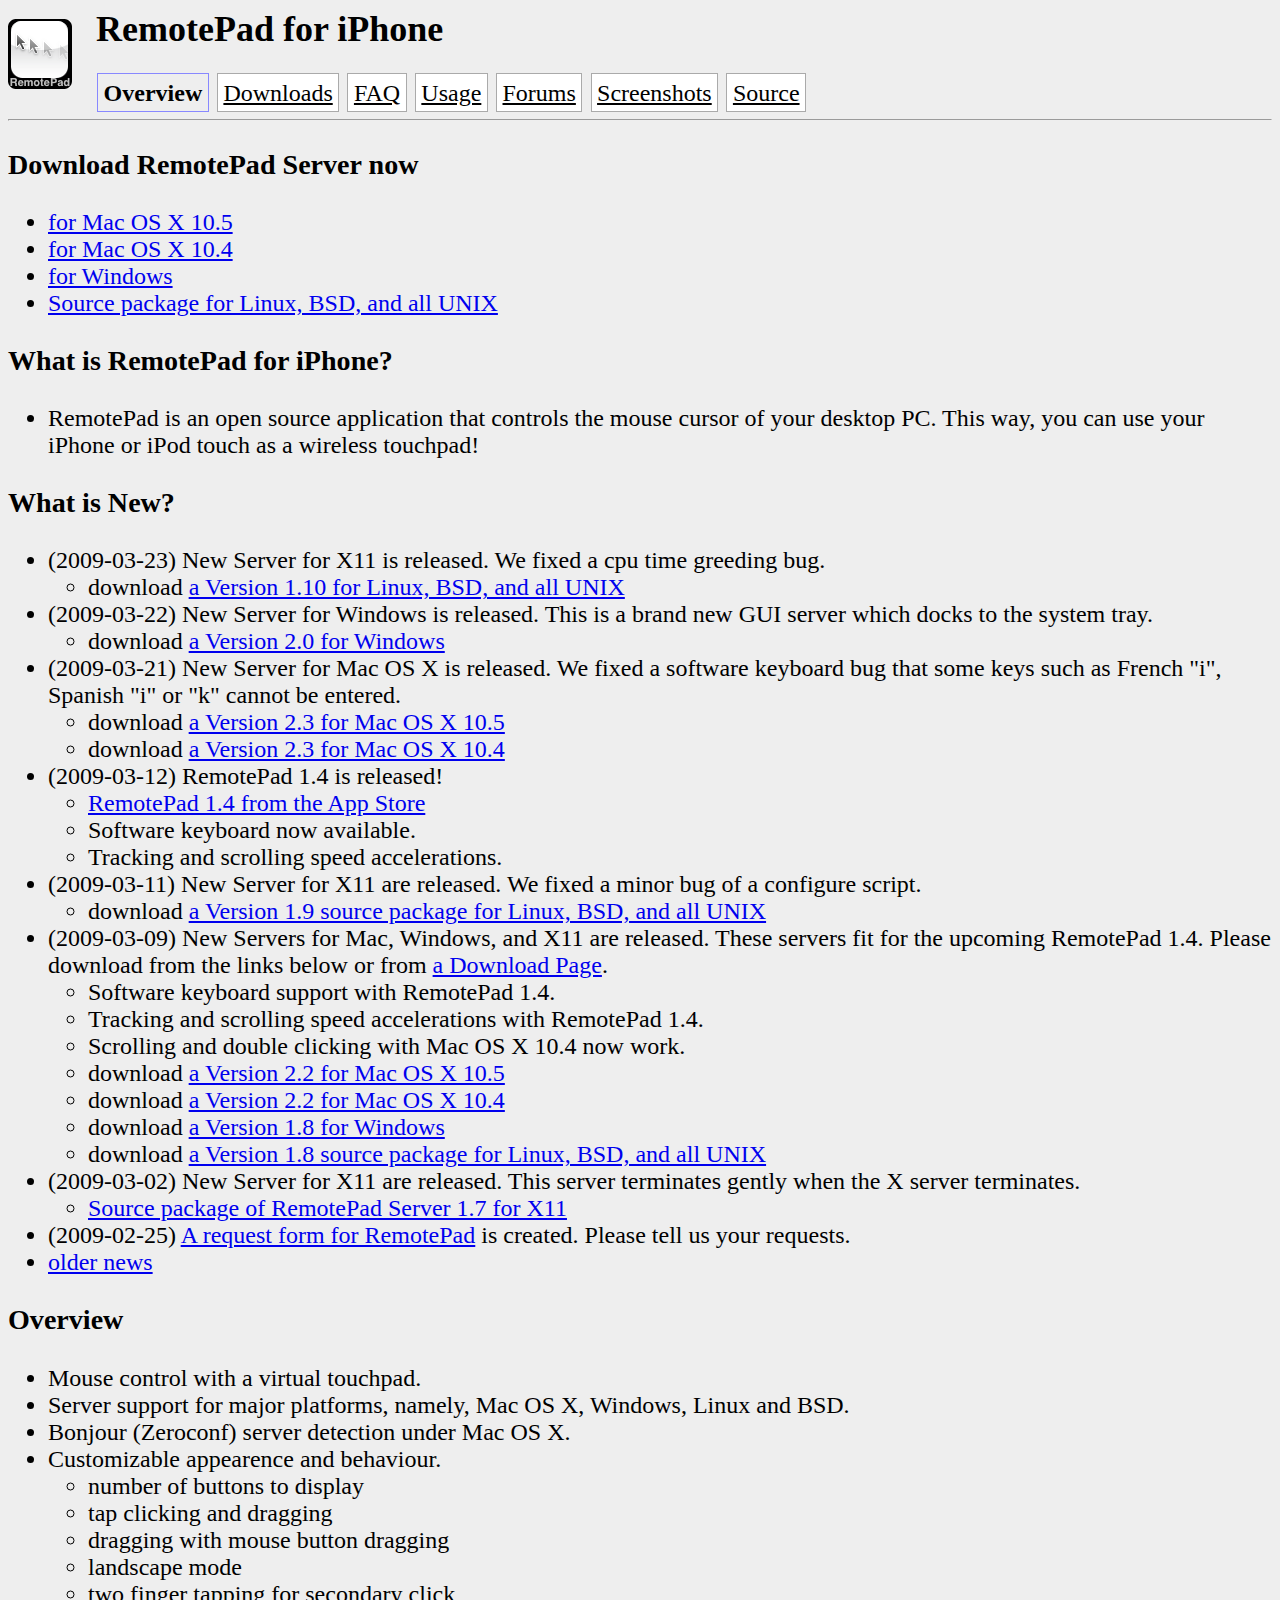
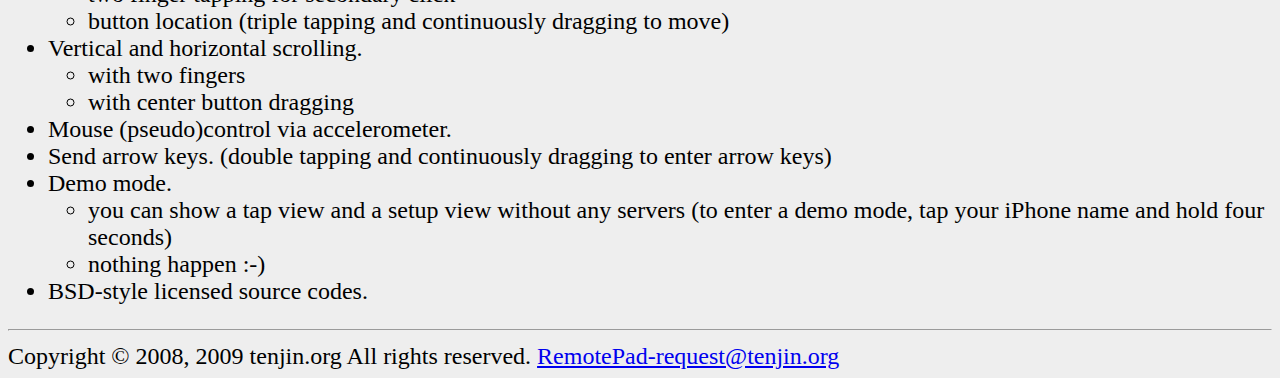
==== www/index.html @ d8da1c41 "add links for a server 1.10 for X11 on the top page" ====
<!DOCTYPE HTML PUBLIC "-//W3C//DTD HTML 4.0 Transitional//EN">
<html>
  <head>
    <title>RemotePad for iPhone</title>
    <link rel="stylesheet" href="default.css" type="text/css">
<!-- $Id: index.html,v 1.26 2009/02/25 02:45:42 kawamoto Exp $ -->
  </head>

  <body>

    <img align="left" src="RemotePad.png" id="topimage">
    <h2>RemotePad for iPhone</h2>

    <div id="headerbar">
      <span>Overview</span>
      <a href="downloads.html">Downloads</a>
      <a href="faq.html">FAQ</a>
      <a href="usage.html">Usage</a>
      <a href="http://groups.google.com/group/remotepad/topics">Forums</a>
      <a href="screenshots.html">Screenshots</a>
      <a href="source.html">Source</a>
    </div>

    <hr>

    <h3>Download RemotePad Server now</h3>

    <ul>
      <li><a href="http://iphone-remotepad.googlecode.com/files/RemotePadServer-2.3-MacOSX10.5.dmg">for Mac OS X 10.5</a>
      <li><a href="http://iphone-remotepad.googlecode.com/files/RemotePadServer-2.3-MacOSX10.4.dmg">for Mac OS X 10.4</a>
      <li><a href="http://iphone-remotepad.googlecode.com/files/RemotePadServer-2.0-Windows.zip">for Windows</a>
      <li><a href="http://iphone-remotepad.googlecode.com/files/RemotePadServer-1.10-X11-Source.tgz">Source package for Linux, BSD, and all UNIX</a>
    </ul>

    <h3>What is RemotePad for iPhone?</h3>

    <ul>
      <li>RemotePad is an open source application that controls the mouse cursor of your desktop PC. This way, you can use your iPhone or iPod touch as a wireless touchpad!
    </ul>

    <h3>What is New?</h3>

    <ul>
      <li>(2009-03-23) New Server for X11 is released.  We fixed a cpu time greeding bug.
	<ul>
	  <li>download <a href="http://iphone-remotepad.googlecode.com/files/RemotePadServer-1.10-X11-Source.tgz">a Version 1.10 for Linux, BSD, and all UNIX</a>
	</ul>
      <li>(2009-03-22) New Server for Windows is released.  This is a brand new GUI server which docks to the system tray.
	<ul>
	  <li>download <a href="http://iphone-remotepad.googlecode.com/files/RemotePadServer-2.0-Windows.zip">a Version 2.0 for Windows</a>
	</ul>
      <li>(2009-03-21) New Server for Mac OS X is released.  We fixed a software keyboard bug that some keys such as French "i", Spanish "i" or "k" cannot be entered.
	<ul>
	  <li>download <a href="http://iphone-remotepad.googlecode.com/files/RemotePadServer-2.3-MacOSX10.5.dmg">a Version 2.3 for Mac OS X 10.5</a>
	  <li>download <a href="http://iphone-remotepad.googlecode.com/files/RemotePadServer-2.3-MacOSX10.4.dmg">a Version 2.3 for Mac OS X 10.4</a>
	</ul>
      <li>(2009-03-12) RemotePad 1.4 is released!
	<ul>
	  <li><a href="http://itunes.apple.com/WebObjects/MZStore.woa/wa/viewSoftware?id=291741057&mt=8">RemotePad 1.4 from the App Store</a>
	  <li>Software keyboard now available.
	  <li>Tracking and scrolling speed accelerations.
	</ul>
      <li>(2009-03-11) New Server for X11 are released.  We fixed a minor bug of a configure script.
	<ul>
	  <li>download <a href="http://iphone-remotepad.googlecode.com/files/RemotePadServer-1.9-X11-Source.tgz">a Version 1.9 source package for Linux, BSD, and all UNIX</a>
	</ul>
      <li>(2009-03-09) New Servers for Mac, Windows, and X11 are released.  These servers fit for the upcoming RemotePad 1.4.  Please download from the links below or from <a href="downloads.html">a Download Page</a>.
	<ul>
	  <li>Software keyboard support with RemotePad 1.4.
	  <li>Tracking and scrolling speed accelerations with RemotePad 1.4.
	  <li>Scrolling and double clicking with Mac OS X 10.4 now work.
	  <li>download <a href="http://iphone-remotepad.googlecode.com/files/RemotePadServer-2.2-MacOSX10.5.dmg">a Version 2.2 for Mac OS X 10.5</a>
	  <li>download <a href="http://iphone-remotepad.googlecode.com/files/RemotePadServer-2.2-MacOSX10.4.dmg">a Version 2.2 for Mac OS X 10.4</a>
	  <li>download <a href="http://iphone-remotepad.googlecode.com/files/RemotePadServer-1.8-Windows.zip">a Version 1.8 for Windows</a>
	  <li>download <a href="http://iphone-remotepad.googlecode.com/files/RemotePadServer-1.8-X11-Source.tgz">a Version 1.8 source package for Linux, BSD, and all UNIX</a>
	</ul>
      <li>(2009-03-02) New Server for X11 are released.  This server terminates gently when the X server terminates.
	<ul>
	  <li><a href="http://iphone-remotepad.googlecode.com/files/RemotePadServer-1.7-X11-Source.tgz">Source package of RemotePad Server 1.7 for X11</a>
	</ul>
      <li>(2009-02-25) <a href="http://spreadsheets.google.com/viewform?hl=en&formkey=cHI5ZS1vRWVjaWF0Tjg4LTRhOXFkVnc6MA..">A request form for RemotePad</a> is created.  Please tell us your requests.
      <li><a href="oldnews.html">older news</a>
    </ul>

    <h3>Overview</h3>

    <ul>
      <li>Mouse control with a virtual touchpad.
      <li>Server support for major platforms, namely, Mac OS X, Windows, Linux and BSD.
      <li>Bonjour (Zeroconf) server detection under Mac OS X.
      <li>Customizable appearence and behaviour.
	<ul>
	  <li>number of buttons to display
	  <li>tap clicking and dragging
	  <li>dragging with mouse button dragging
	  <li>landscape mode
	  <li>two finger tapping for secondary click
	  <li>button location (triple tapping and continuously dragging to move)
	</ul>
      <li>Vertical and horizontal scrolling.
	<ul>
	  <li>with two fingers
	  <li>with center button dragging
	</ul>
      <li>Mouse (pseudo)control via accelerometer.
      <li>Send arrow keys. (double tapping and continuously dragging to enter arrow keys)
      <li>Demo mode.
	<ul>
	  <li>you can show a tap view and a setup view without any servers (to enter a demo mode, tap your iPhone name and hold four seconds)
	  <li>nothing happen :-)
	</ul>
      <li>BSD-style licensed source codes.
    </ul>

    <hr>

    Copyright &copy; 2008, 2009 tenjin.org All rights reserved.  <a href="mailto:RemotePad-request@tenjin.org">RemotePad-request@tenjin.org</a>

  </body>

</html>
---- www/default.css ----
body {
    font-size: 150%;
    background-color: #eee;
}
#topimage {
    margin: 1ex 1em 1ex 0em;
}
hr {
    clear: both;
}
#headerbar {
}
#headerbar span {
    margin: 0.1ex;
    padding: 0.5ex;
    border: 1px solid #88f;
    font-weight: bold;
}
#headerbar a {
    margin: 0.1ex;
    padding: 0.5ex;
    color: #000;
    background-color: #fff;
    border: 1px solid #aaa;
}
#headerbar a:hover {
    color: #00f;
}
#quote {
    margin: 2ex;
}
a.question {
    font-weight: bold;
}
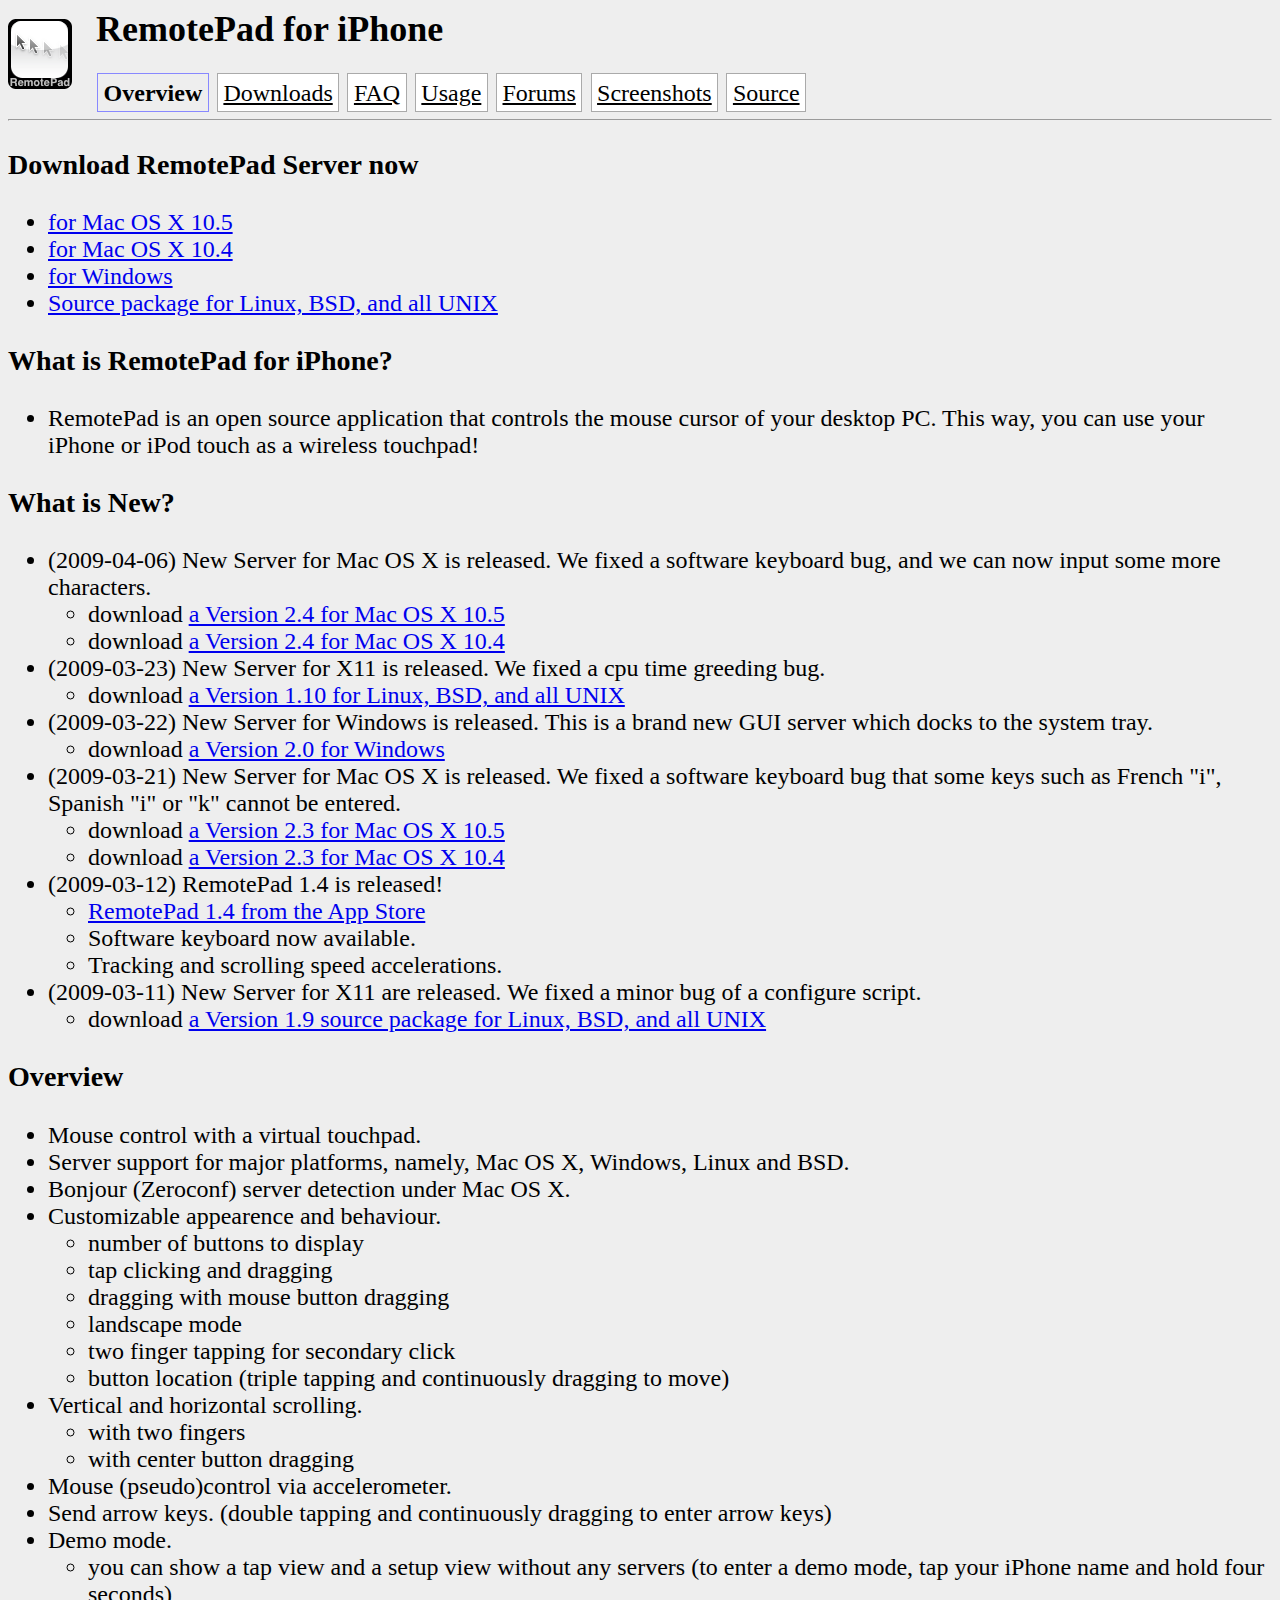
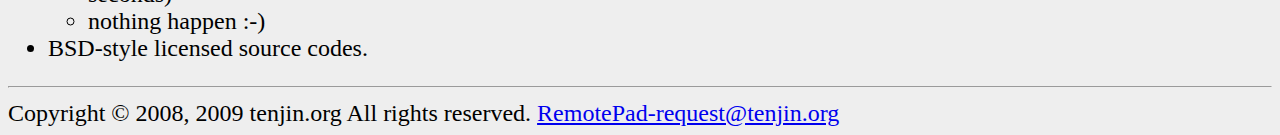
==== commit ffb1e610: "add news and links for RemotePad Server 2.4 for Mac to top page" ====
--- a/www/index.html
+++ b/www/index.html
@@ -26,8 +26,8 @@
     <h3>Download RemotePad Server now</h3>
 
     <ul>
-      <li><a href="http://iphone-remotepad.googlecode.com/files/RemotePadServer-2.3-MacOSX10.5.dmg">for Mac OS X 10.5</a>
-      <li><a href="http://iphone-remotepad.googlecode.com/files/RemotePadServer-2.3-MacOSX10.4.dmg">for Mac OS X 10.4</a>
+      <li><a href="http://iphone-remotepad.googlecode.com/files/RemotePadServer-2.4-MacOSX10.5.dmg">for Mac OS X 10.5</a>
+      <li><a href="http://iphone-remotepad.googlecode.com/files/RemotePadServer-2.4-MacOSX10.4.dmg">for Mac OS X 10.4</a>
       <li><a href="http://iphone-remotepad.googlecode.com/files/RemotePadServer-2.0-Windows.zip">for Windows</a>
       <li><a href="http://iphone-remotepad.googlecode.com/files/RemotePadServer-1.10-X11-Source.tgz">Source package for Linux, BSD, and all UNIX</a>
     </ul>
@@ -41,6 +41,11 @@
     <h3>What is New?</h3>
 
     <ul>
+      <li>(2009-04-06) New Server for Mac OS X is released.  We fixed a software keyboard bug, and we can now input some more characters.
+	<ul>
+	  <li>download <a href="http://iphone-remotepad.googlecode.com/files/RemotePadServer-2.4-MacOSX10.5.dmg">a Version 2.4 for Mac OS X 10.5</a>
+	  <li>download <a href="http://iphone-remotepad.googlecode.com/files/RemotePadServer-2.4-MacOSX10.4.dmg">a Version 2.4 for Mac OS X 10.4</a>
+	</ul>
       <li>(2009-03-23) New Server for X11 is released.  We fixed a cpu time greeding bug.
 	<ul>
 	  <li>download <a href="http://iphone-remotepad.googlecode.com/files/RemotePadServer-1.10-X11-Source.tgz">a Version 1.10 for Linux, BSD, and all UNIX</a>
@@ -64,22 +69,6 @@
 	<ul>
 	  <li>download <a href="http://iphone-remotepad.googlecode.com/files/RemotePadServer-1.9-X11-Source.tgz">a Version 1.9 source package for Linux, BSD, and all UNIX</a>
 	</ul>
-      <li>(2009-03-09) New Servers for Mac, Windows, and X11 are released.  These servers fit for the upcoming RemotePad 1.4.  Please download from the links below or from <a href="downloads.html">a Download Page</a>.
-	<ul>
-	  <li>Software keyboard support with RemotePad 1.4.
-	  <li>Tracking and scrolling speed accelerations with RemotePad 1.4.
-	  <li>Scrolling and double clicking with Mac OS X 10.4 now work.
-	  <li>download <a href="http://iphone-remotepad.googlecode.com/files/RemotePadServer-2.2-MacOSX10.5.dmg">a Version 2.2 for Mac OS X 10.5</a>
-	  <li>download <a href="http://iphone-remotepad.googlecode.com/files/RemotePadServer-2.2-MacOSX10.4.dmg">a Version 2.2 for Mac OS X 10.4</a>
-	  <li>download <a href="http://iphone-remotepad.googlecode.com/files/RemotePadServer-1.8-Windows.zip">a Version 1.8 for Windows</a>
-	  <li>download <a href="http://iphone-remotepad.googlecode.com/files/RemotePadServer-1.8-X11-Source.tgz">a Version 1.8 source package for Linux, BSD, and all UNIX</a>
-	</ul>
-      <li>(2009-03-02) New Server for X11 are released.  This server terminates gently when the X server terminates.
-	<ul>
-	  <li><a href="http://iphone-remotepad.googlecode.com/files/RemotePadServer-1.7-X11-Source.tgz">Source package of RemotePad Server 1.7 for X11</a>
-	</ul>
-      <li>(2009-02-25) <a href="http://spreadsheets.google.com/viewform?hl=en&formkey=cHI5ZS1vRWVjaWF0Tjg4LTRhOXFkVnc6MA..">A request form for RemotePad</a> is created.  Please tell us your requests.
-      <li><a href="oldnews.html">older news</a>
     </ul>
 
     <h3>Overview</h3>
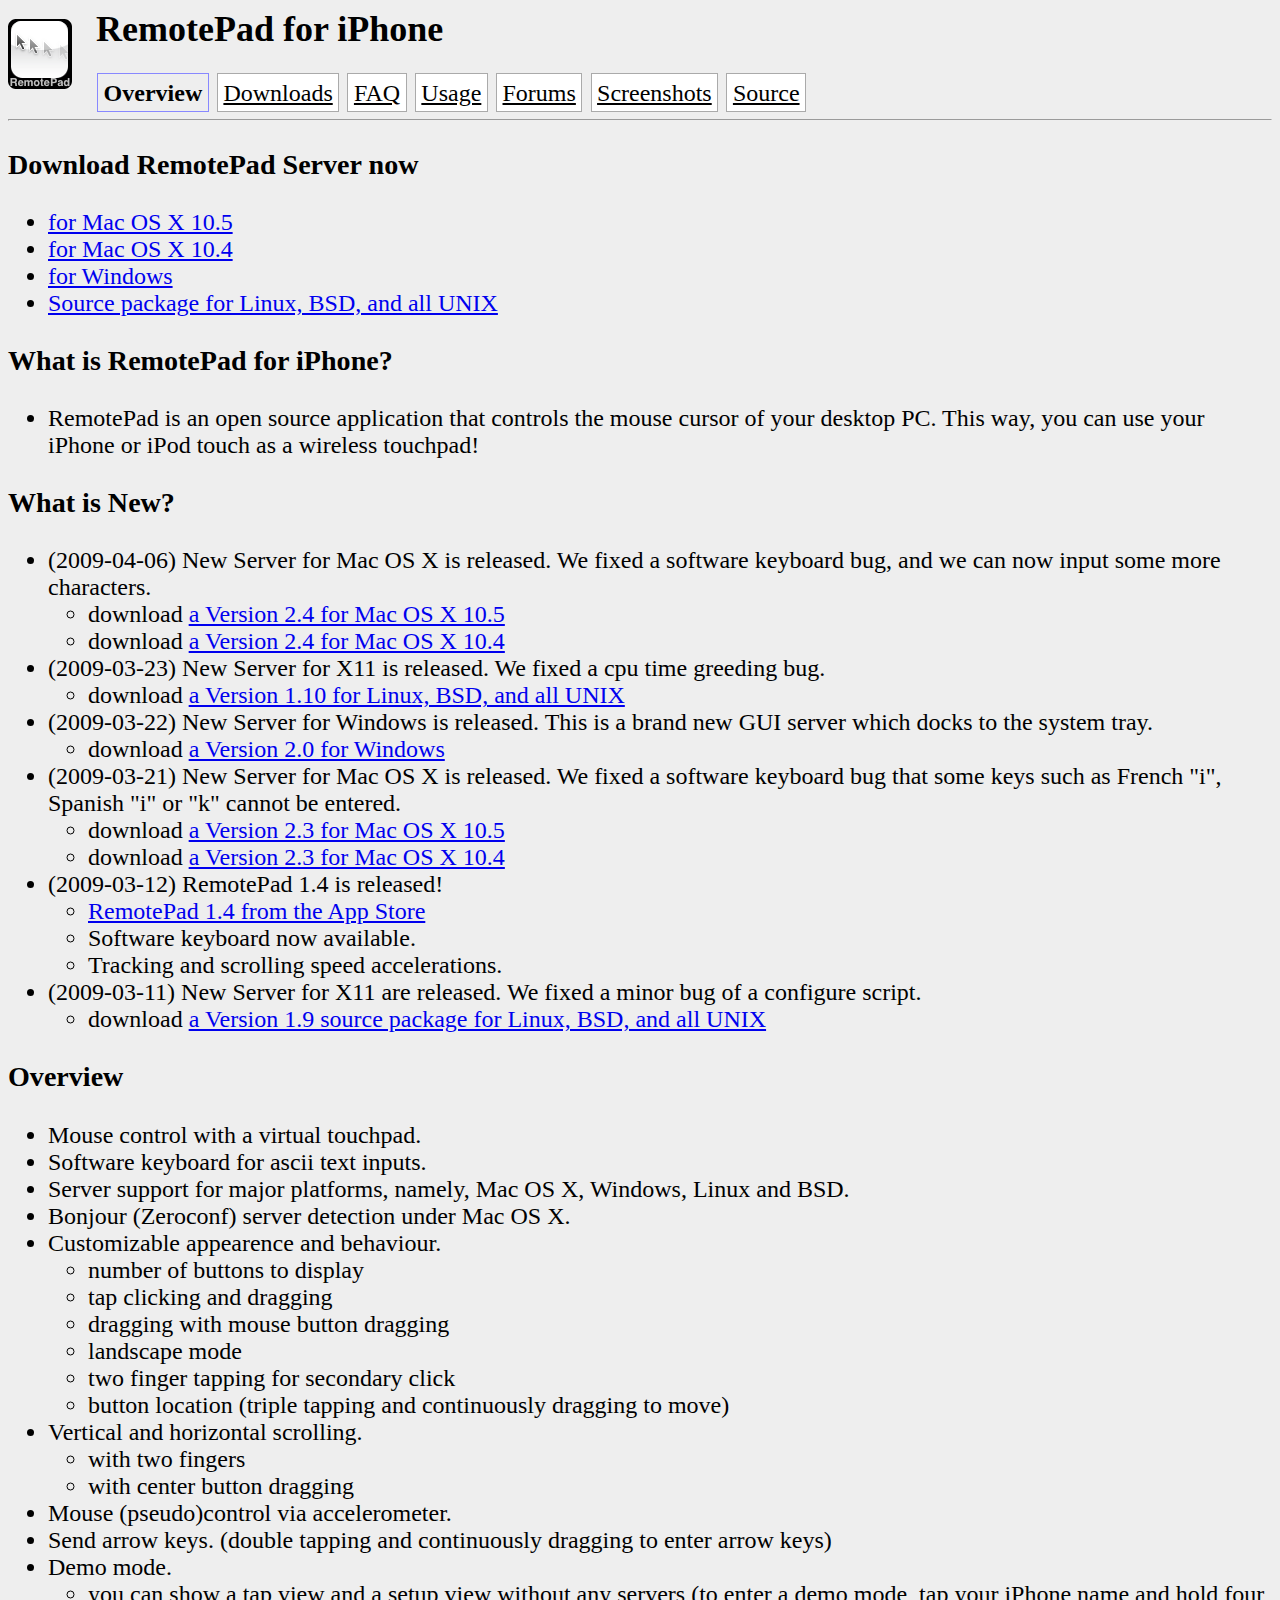
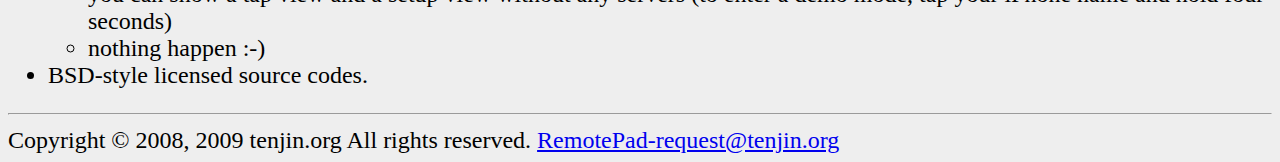
==== commit 1f618eeb: "add a note of software keyboard support to top page" ====
--- a/www/index.html
+++ b/www/index.html
@@ -75,6 +75,7 @@
 
     <ul>
       <li>Mouse control with a virtual touchpad.
+      <li>Software keyboard for ascii text inputs.
       <li>Server support for major platforms, namely, Mac OS X, Windows, Linux and BSD.
       <li>Bonjour (Zeroconf) server detection under Mac OS X.
       <li>Customizable appearence and behaviour.
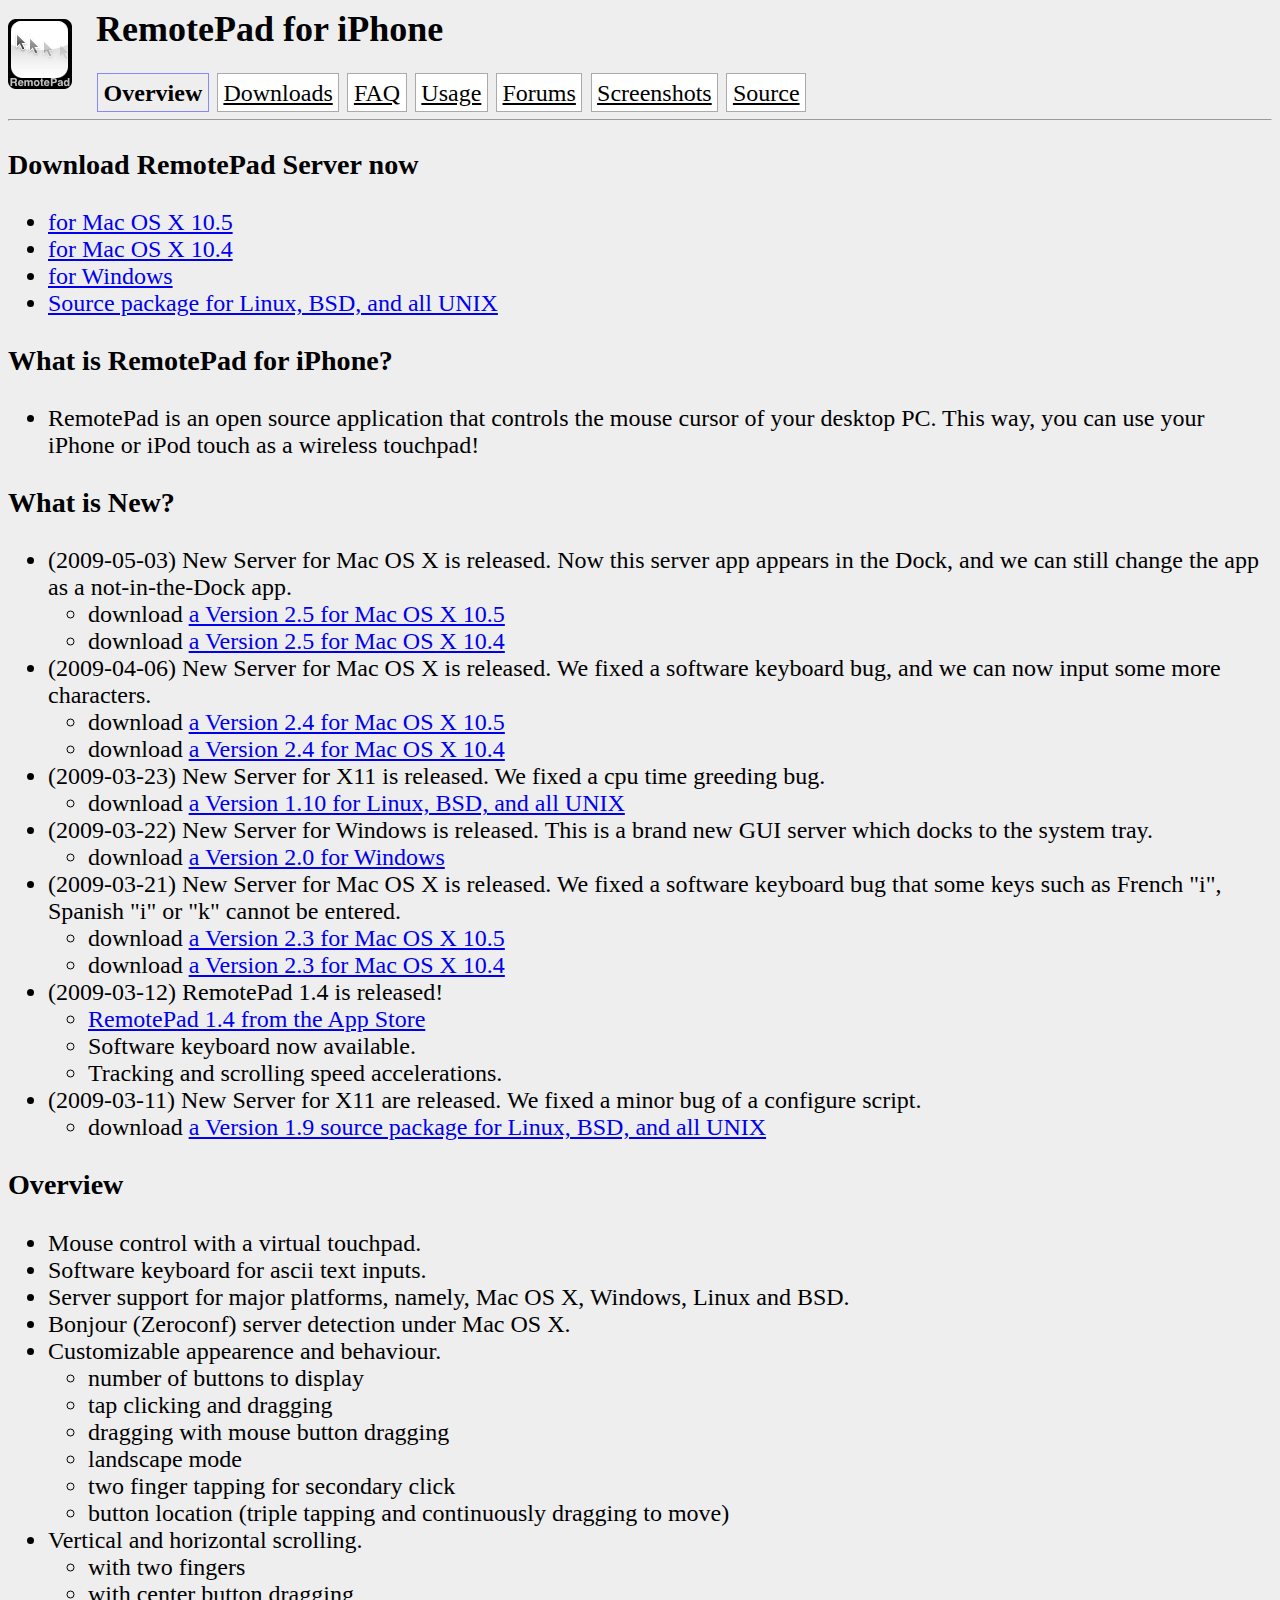
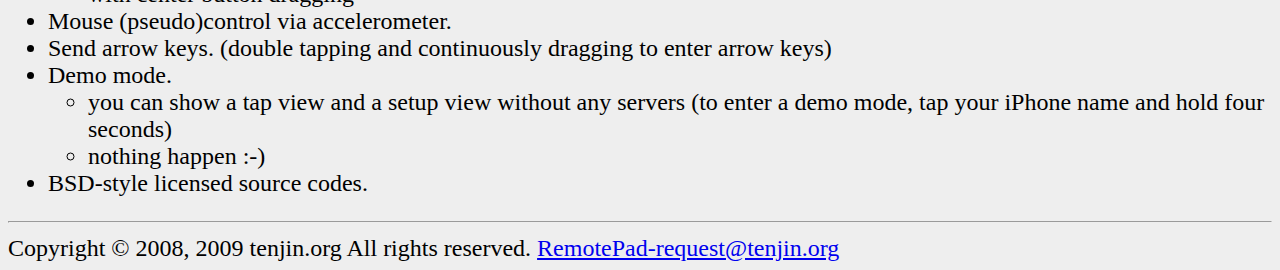
==== commit 28eed27a: "RemotePad Server 2.5 for Mac OS X is released" ====
--- a/www/index.html
+++ b/www/index.html
@@ -26,8 +26,8 @@
     <h3>Download RemotePad Server now</h3>
 
     <ul>
-      <li><a href="http://iphone-remotepad.googlecode.com/files/RemotePadServer-2.4-MacOSX10.5.dmg">for Mac OS X 10.5</a>
-      <li><a href="http://iphone-remotepad.googlecode.com/files/RemotePadServer-2.4-MacOSX10.4.dmg">for Mac OS X 10.4</a>
+      <li><a href="http://iphone-remotepad.googlecode.com/files/RemotePadServer-2.5-MacOSX10.5.dmg">for Mac OS X 10.5</a>
+      <li><a href="http://iphone-remotepad.googlecode.com/files/RemotePadServer-2.5-MacOSX10.4.dmg">for Mac OS X 10.4</a>
       <li><a href="http://iphone-remotepad.googlecode.com/files/RemotePadServer-2.0-Windows.zip">for Windows</a>
       <li><a href="http://iphone-remotepad.googlecode.com/files/RemotePadServer-1.10-X11-Source.tgz">Source package for Linux, BSD, and all UNIX</a>
     </ul>
@@ -41,6 +41,11 @@
     <h3>What is New?</h3>
 
     <ul>
+      <li>(2009-05-03) New Server for Mac OS X is released.  Now this server app appears in the Dock, and we can still change the app as a not-in-the-Dock app.
+	<ul>
+	  <li>download <a href="http://iphone-remotepad.googlecode.com/files/RemotePadServer-2.5-MacOSX10.5.dmg">a Version 2.5 for Mac OS X 10.5</a>
+	  <li>download <a href="http://iphone-remotepad.googlecode.com/files/RemotePadServer-2.5-MacOSX10.4.dmg">a Version 2.5 for Mac OS X 10.4</a>
+	</ul>
       <li>(2009-04-06) New Server for Mac OS X is released.  We fixed a software keyboard bug, and we can now input some more characters.
 	<ul>
 	  <li>download <a href="http://iphone-remotepad.googlecode.com/files/RemotePadServer-2.4-MacOSX10.5.dmg">a Version 2.4 for Mac OS X 10.5</a>
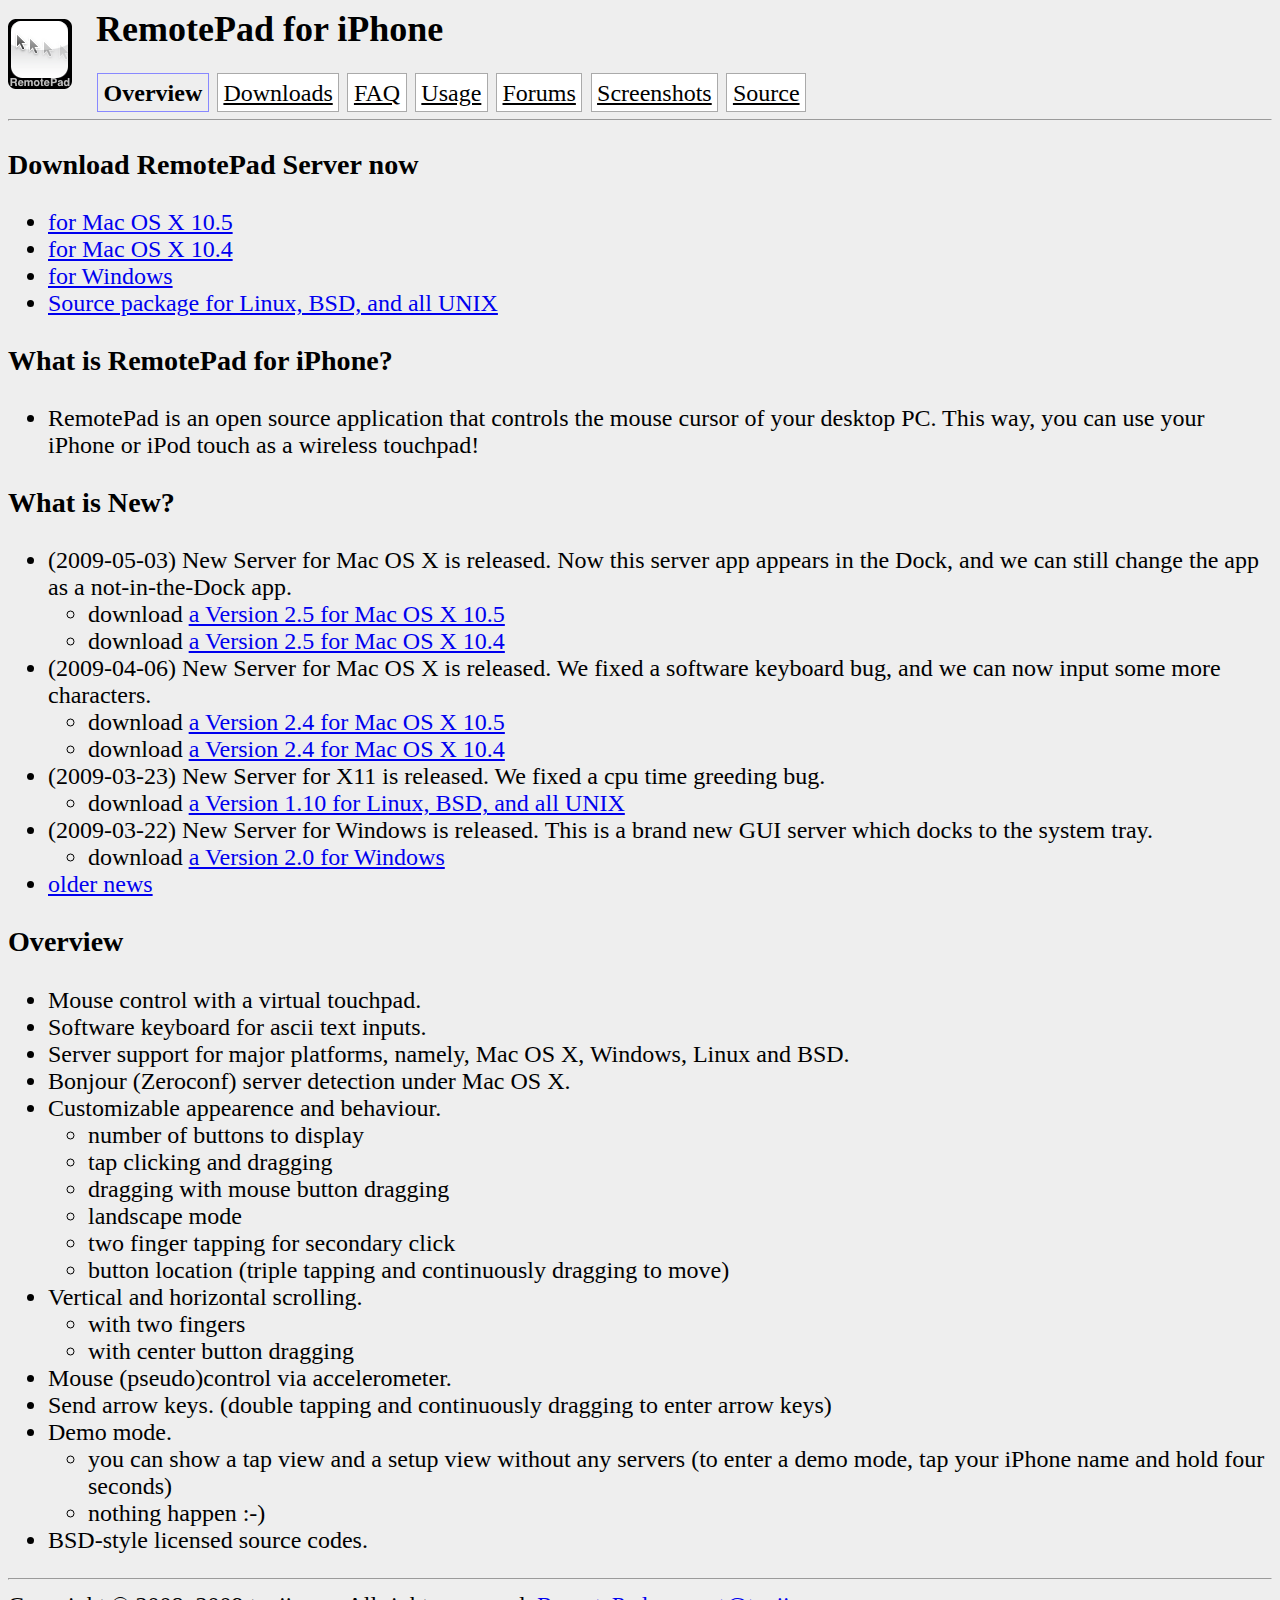
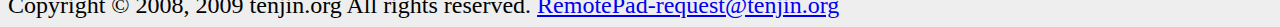
==== commit 0ea44240: "move old news to oldnews.html" ====
--- a/www/index.html
+++ b/www/index.html
@@ -59,21 +59,8 @@
 	<ul>
 	  <li>download <a href="http://iphone-remotepad.googlecode.com/files/RemotePadServer-2.0-Windows.zip">a Version 2.0 for Windows</a>
 	</ul>
-      <li>(2009-03-21) New Server for Mac OS X is released.  We fixed a software keyboard bug that some keys such as French "i", Spanish "i" or "k" cannot be entered.
-	<ul>
-	  <li>download <a href="http://iphone-remotepad.googlecode.com/files/RemotePadServer-2.3-MacOSX10.5.dmg">a Version 2.3 for Mac OS X 10.5</a>
-	  <li>download <a href="http://iphone-remotepad.googlecode.com/files/RemotePadServer-2.3-MacOSX10.4.dmg">a Version 2.3 for Mac OS X 10.4</a>
-	</ul>
-      <li>(2009-03-12) RemotePad 1.4 is released!
-	<ul>
-	  <li><a href="http://itunes.apple.com/WebObjects/MZStore.woa/wa/viewSoftware?id=291741057&mt=8">RemotePad 1.4 from the App Store</a>
-	  <li>Software keyboard now available.
-	  <li>Tracking and scrolling speed accelerations.
-	</ul>
-      <li>(2009-03-11) New Server for X11 are released.  We fixed a minor bug of a configure script.
-	<ul>
-	  <li>download <a href="http://iphone-remotepad.googlecode.com/files/RemotePadServer-1.9-X11-Source.tgz">a Version 1.9 source package for Linux, BSD, and all UNIX</a>
-	</ul>
+
+      <li><a href="oldnews.html">older news</a>
     </ul>
 
     <h3>Overview</h3>
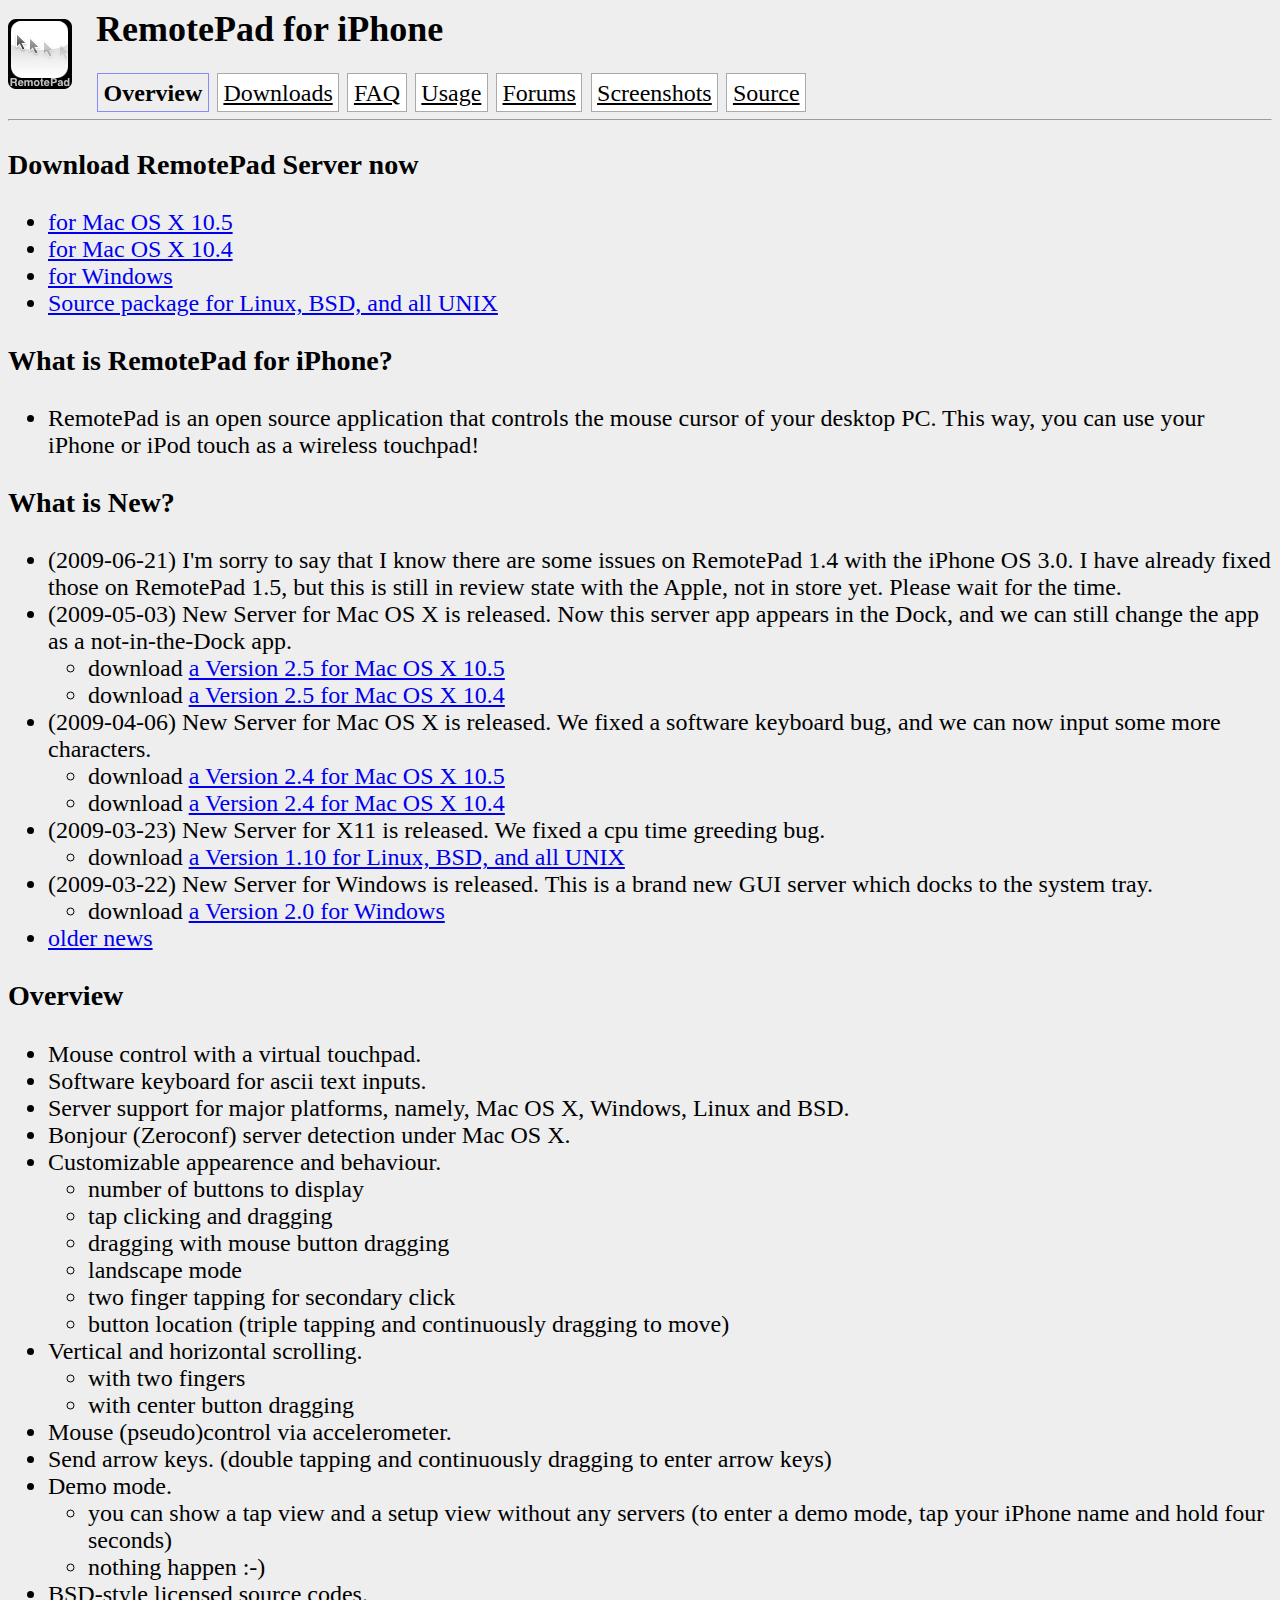
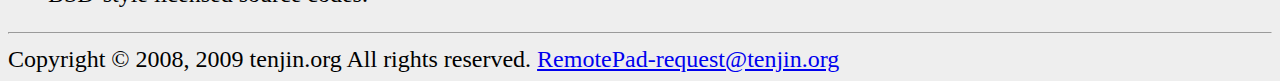
==== commit 2c5592ec: "add an excuse for a delay of 1.5" ====
--- a/www/index.html
+++ b/www/index.html
@@ -41,6 +41,7 @@
     <h3>What is New?</h3>
 
     <ul>
+      <li>(2009-06-21) I'm sorry to say that I know there are some issues on RemotePad 1.4 with the iPhone OS 3.0.  I have already fixed those on RemotePad 1.5, but this is still in review state with the Apple, not in store yet.  Please wait for the time.
       <li>(2009-05-03) New Server for Mac OS X is released.  Now this server app appears in the Dock, and we can still change the app as a not-in-the-Dock app.
 	<ul>
 	  <li>download <a href="http://iphone-remotepad.googlecode.com/files/RemotePadServer-2.5-MacOSX10.5.dmg">a Version 2.5 for Mac OS X 10.5</a>
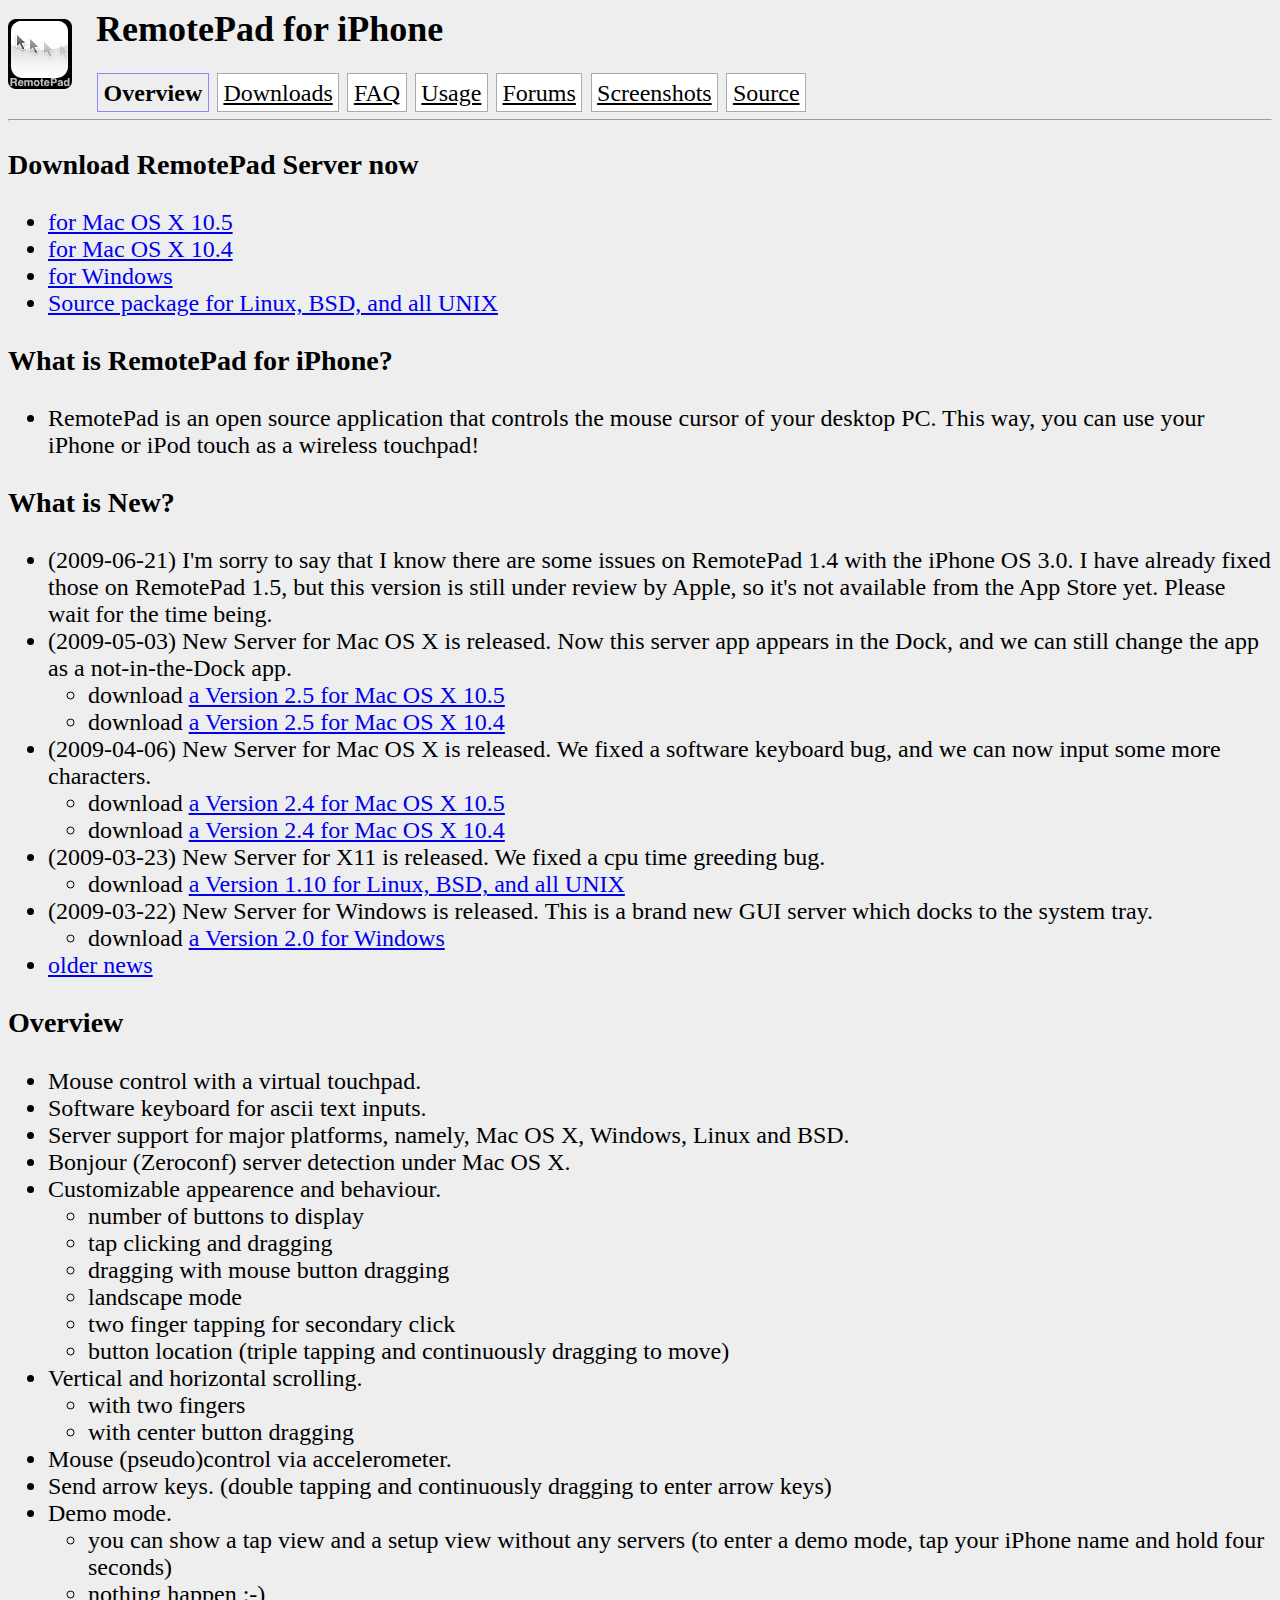
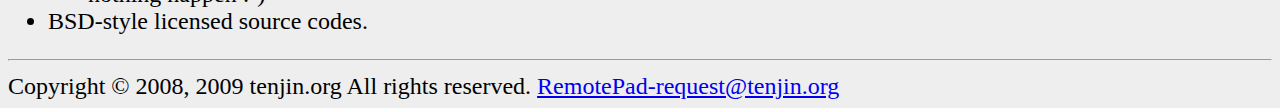
==== commit 8581c17b: "www: change phrases to more valid English" ====
--- a/www/index.html
+++ b/www/index.html
@@ -41,7 +41,7 @@
     <h3>What is New?</h3>
 
     <ul>
-      <li>(2009-06-21) I'm sorry to say that I know there are some issues on RemotePad 1.4 with the iPhone OS 3.0.  I have already fixed those on RemotePad 1.5, but this is still in review state with the Apple, not in store yet.  Please wait for the time.
+      <li>(2009-06-21) I'm sorry to say that I know there are some issues on RemotePad 1.4 with the iPhone OS 3.0.  I have already fixed those on RemotePad 1.5, but this version is still under review by Apple, so it's not available from the App Store yet.  Please wait for the time being.
       <li>(2009-05-03) New Server for Mac OS X is released.  Now this server app appears in the Dock, and we can still change the app as a not-in-the-Dock app.
 	<ul>
 	  <li>download <a href="http://iphone-remotepad.googlecode.com/files/RemotePadServer-2.5-MacOSX10.5.dmg">a Version 2.5 for Mac OS X 10.5</a>
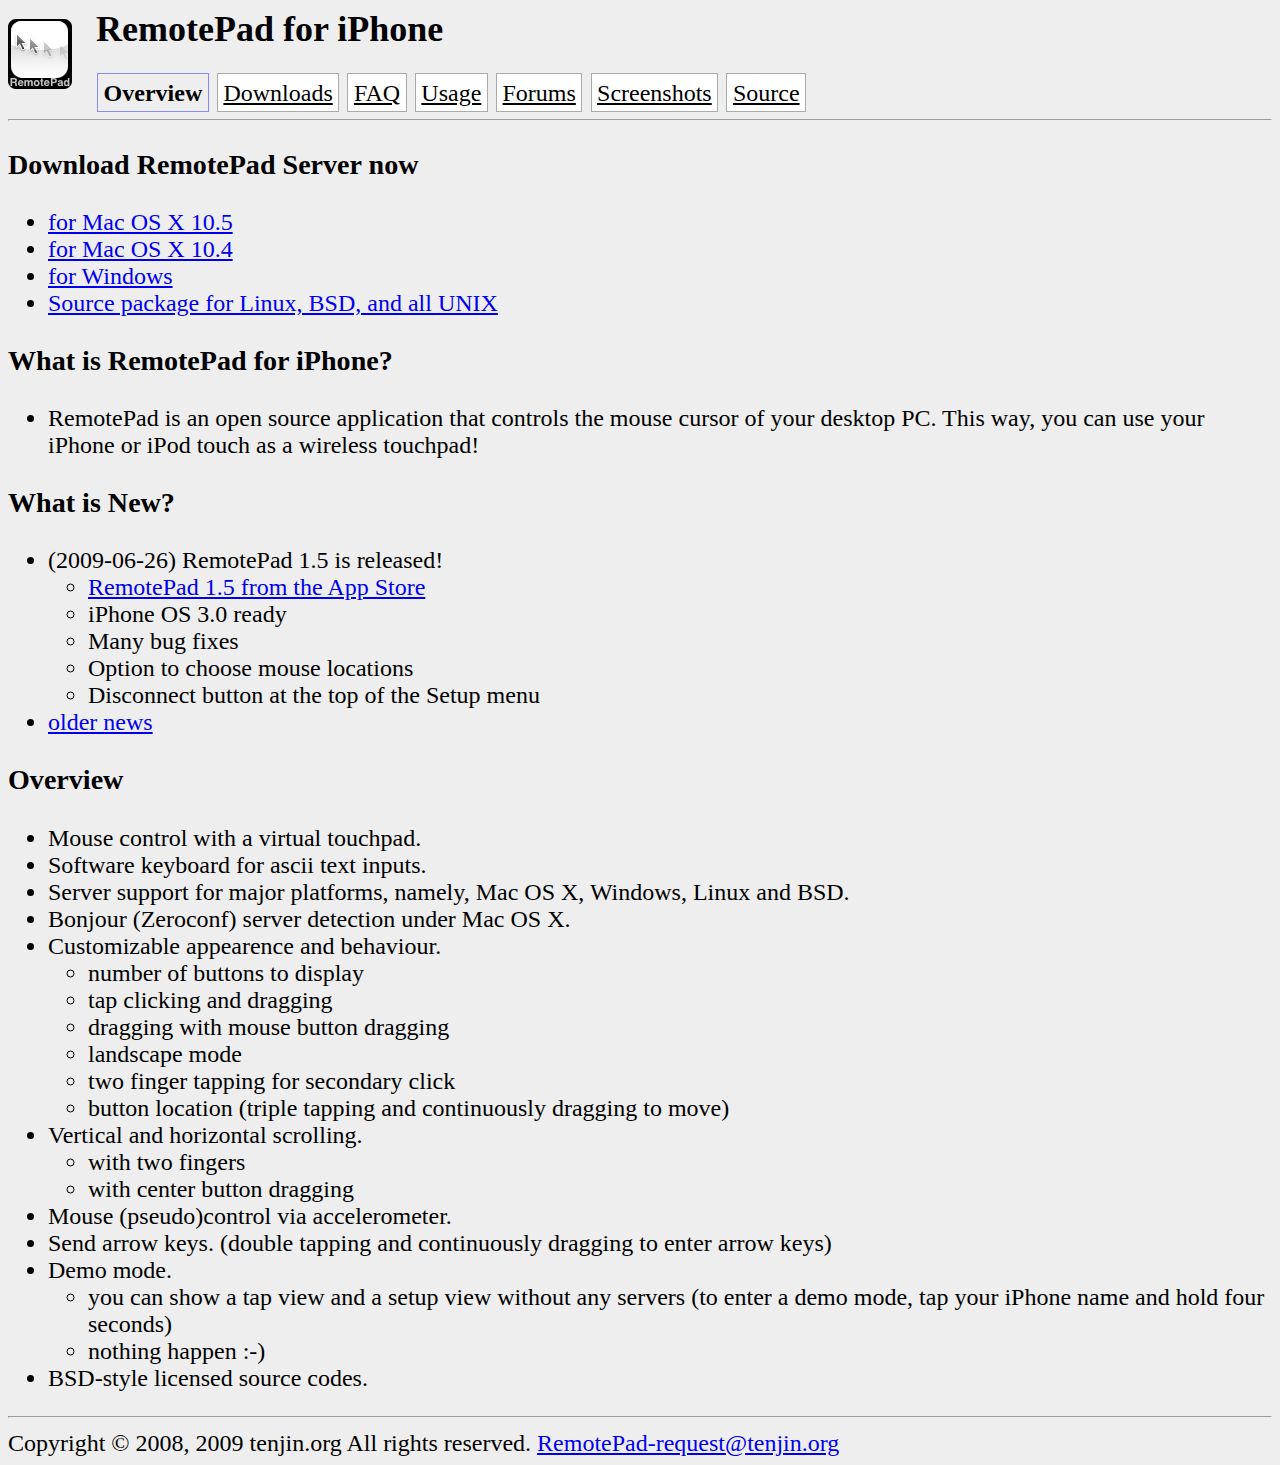
==== commit 65c1c6aa: "www: add links to RemotePad 1.5" ====
--- a/www/index.html
+++ b/www/index.html
@@ -41,24 +41,13 @@
     <h3>What is New?</h3>
 
     <ul>
-      <li>(2009-06-21) I'm sorry to say that I know there are some issues on RemotePad 1.4 with the iPhone OS 3.0.  I have already fixed those on RemotePad 1.5, but this version is still under review by Apple, so it's not available from the App Store yet.  Please wait for the time being.
-      <li>(2009-05-03) New Server for Mac OS X is released.  Now this server app appears in the Dock, and we can still change the app as a not-in-the-Dock app.
+      <li>(2009-06-26) RemotePad 1.5 is released!
 	<ul>
-	  <li>download <a href="http://iphone-remotepad.googlecode.com/files/RemotePadServer-2.5-MacOSX10.5.dmg">a Version 2.5 for Mac OS X 10.5</a>
-	  <li>download <a href="http://iphone-remotepad.googlecode.com/files/RemotePadServer-2.5-MacOSX10.4.dmg">a Version 2.5 for Mac OS X 10.4</a>
-	</ul>
-      <li>(2009-04-06) New Server for Mac OS X is released.  We fixed a software keyboard bug, and we can now input some more characters.
-	<ul>
-	  <li>download <a href="http://iphone-remotepad.googlecode.com/files/RemotePadServer-2.4-MacOSX10.5.dmg">a Version 2.4 for Mac OS X 10.5</a>
-	  <li>download <a href="http://iphone-remotepad.googlecode.com/files/RemotePadServer-2.4-MacOSX10.4.dmg">a Version 2.4 for Mac OS X 10.4</a>
-	</ul>
-      <li>(2009-03-23) New Server for X11 is released.  We fixed a cpu time greeding bug.
-	<ul>
-	  <li>download <a href="http://iphone-remotepad.googlecode.com/files/RemotePadServer-1.10-X11-Source.tgz">a Version 1.10 for Linux, BSD, and all UNIX</a>
-	</ul>
-      <li>(2009-03-22) New Server for Windows is released.  This is a brand new GUI server which docks to the system tray.
-	<ul>
-	  <li>download <a href="http://iphone-remotepad.googlecode.com/files/RemotePadServer-2.0-Windows.zip">a Version 2.0 for Windows</a>
+	  <li><a href="http://itunes.apple.com/WebObjects/MZStore.woa/wa/viewSoftware?id=291741057&mt=8">RemotePad 1.5 from the App Store</a>
+	  <li>iPhone OS 3.0 ready
+	  <li>Many bug fixes
+	  <li>Option to choose mouse locations
+	  <li>Disconnect button at the top of the Setup menu
 	</ul>
 
       <li><a href="oldnews.html">older news</a>
